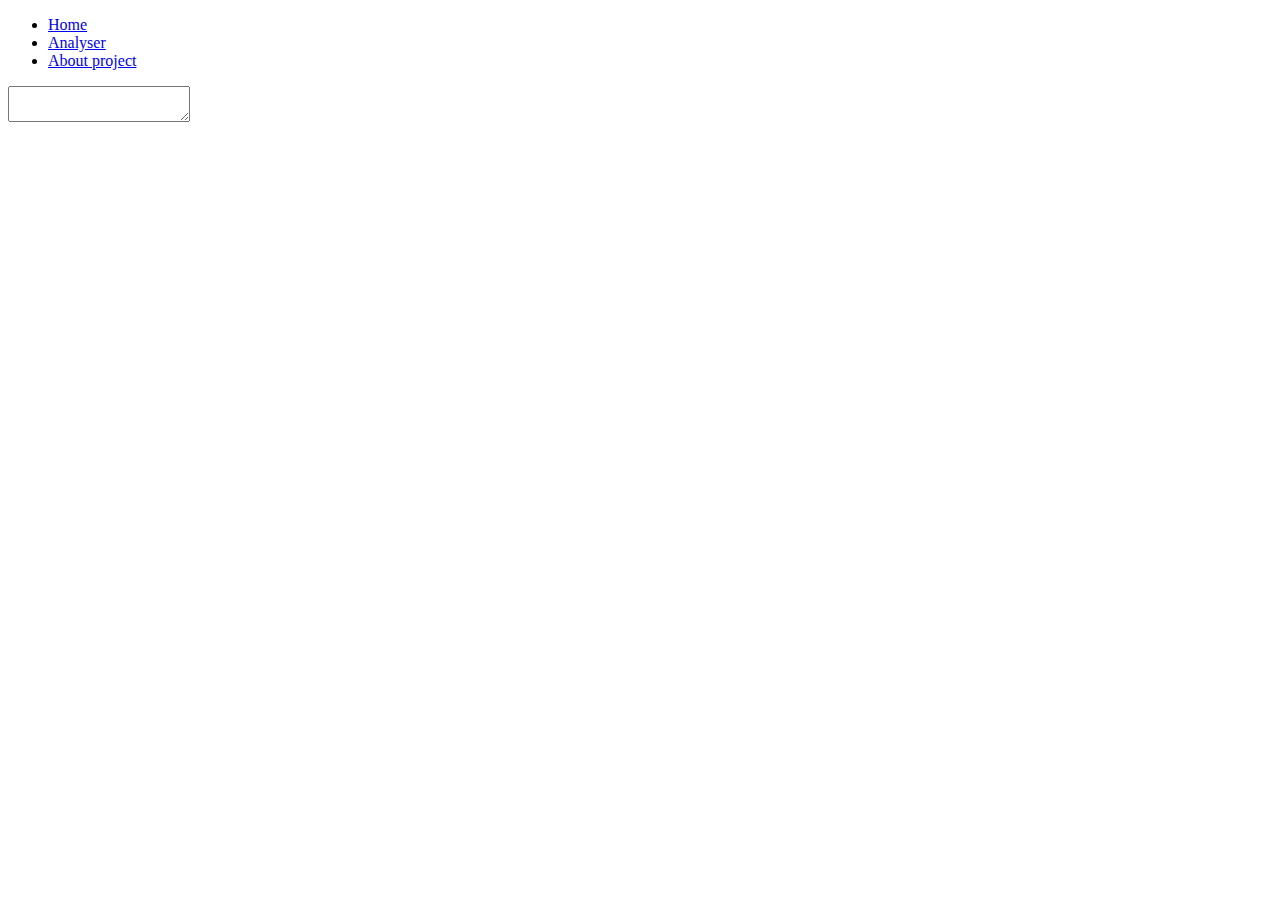
==== index.html @ 5632195c "Style+page(start)" ====
<!DOCTYPE html>
<html>
  <head>
    <meta charset="utf-8"/>
    <title>Syntext</title>
  </head>
  <body>
    <header>
      <ul>
        <li><a href="/">Home</a></li>
        <li><a href="/">Analyser</a></li>
        <li><a href="/">About project</a></li>
      </ul>
    </header>
    <textarea></textarea>
    <div></div>
  </body>
</html>
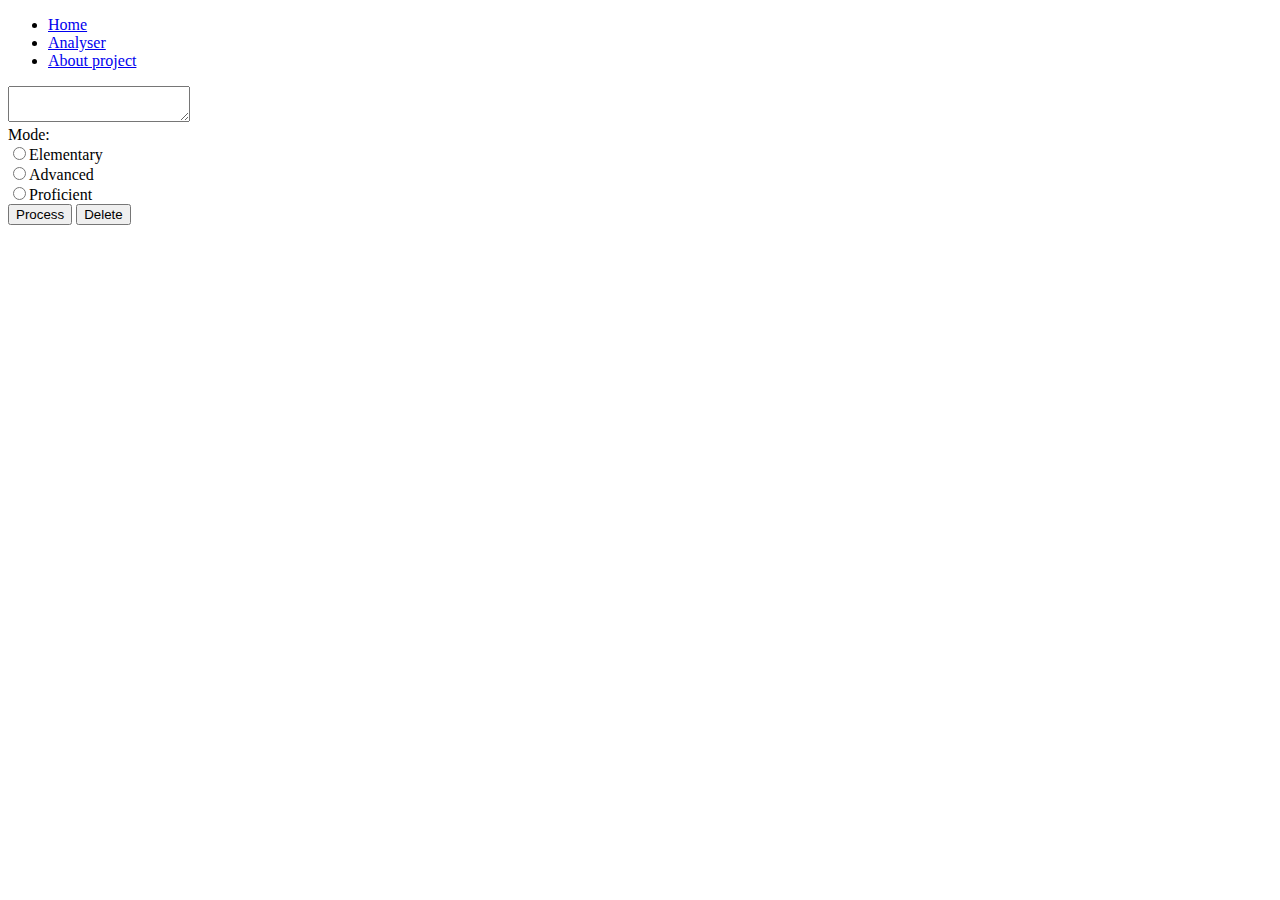
==== commit e733e7d3: "Buttons+modes" ====
--- a/index.html
+++ b/index.html
@@ -13,6 +13,18 @@
       </ul>
     </header>
     <textarea></textarea>
-    <div></div>
+    <div>
+      <div class="mode">
+        <span>Mode:</span>
+        <form>
+        <input type="radio" name="regime">Elementary<br>
+        <input type="radio" name="regime">Advanced</br>
+        <input type="radio" name="regime">Proficient</form>    
+      </div>
+      <div class="buttn">
+        <button>Process</button>
+        <button>Delete</button>
+      </div>
+    </div>
   </body>
 </html>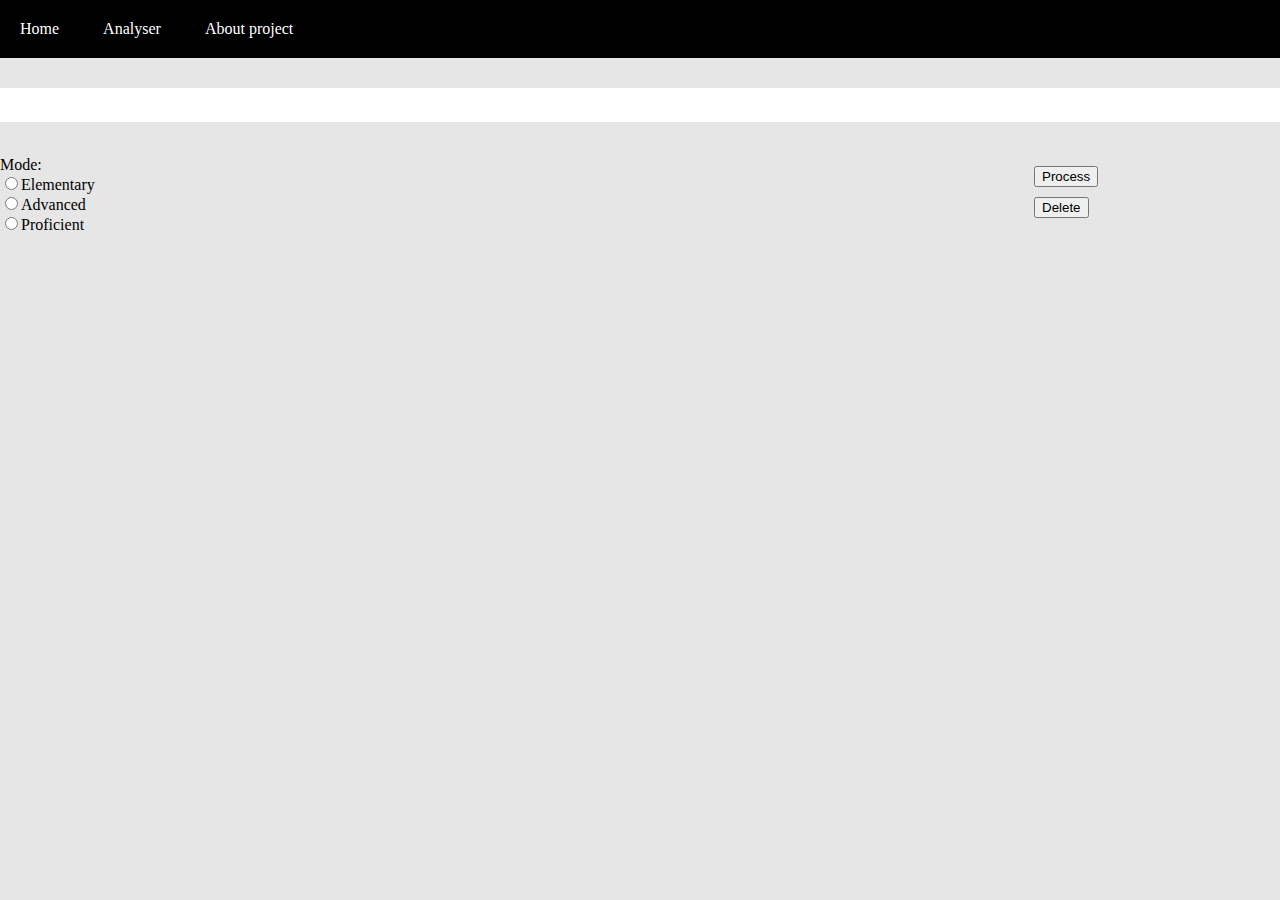
==== commit ecfae89f: "Link to Css" ====
--- a/index.html
+++ b/index.html
@@ -1,6 +1,7 @@
 <!DOCTYPE html>
 <html>
   <head>
+    <link rel="stylesheet" type="text/css" href="style.css">
     <meta charset="utf-8"/>
     <title>Syntext</title>
   </head>
--- a/style.css
+++ b/style.css
@@ -0,0 +1,49 @@
+body {
+  margin: 0;
+  padding: 0;
+  background: rgb(230, 230, 230);
+  font-family: "Segoe UI"
+}
+
+header {
+  background: black;
+}
+
+header a {
+  color: white;
+  text-decoration: none;
+}
+
+header ul {
+  padding: 0;
+  margin: 0;
+}
+
+header ul li {
+  display: inline-block;
+  margin: 10px;
+  padding: 10px;
+}
+
+textarea {
+  margin: 30px 0;
+  border: 0;
+  resize: none;
+  width: 100%;
+  outline: none;
+}
+
+.buttn {
+  float: right;
+  width: 20%;
+}
+
+button {
+  display: block;
+  margin: 10px;
+}
+
+.mode {
+  float: left;
+  width: 40%;
+}